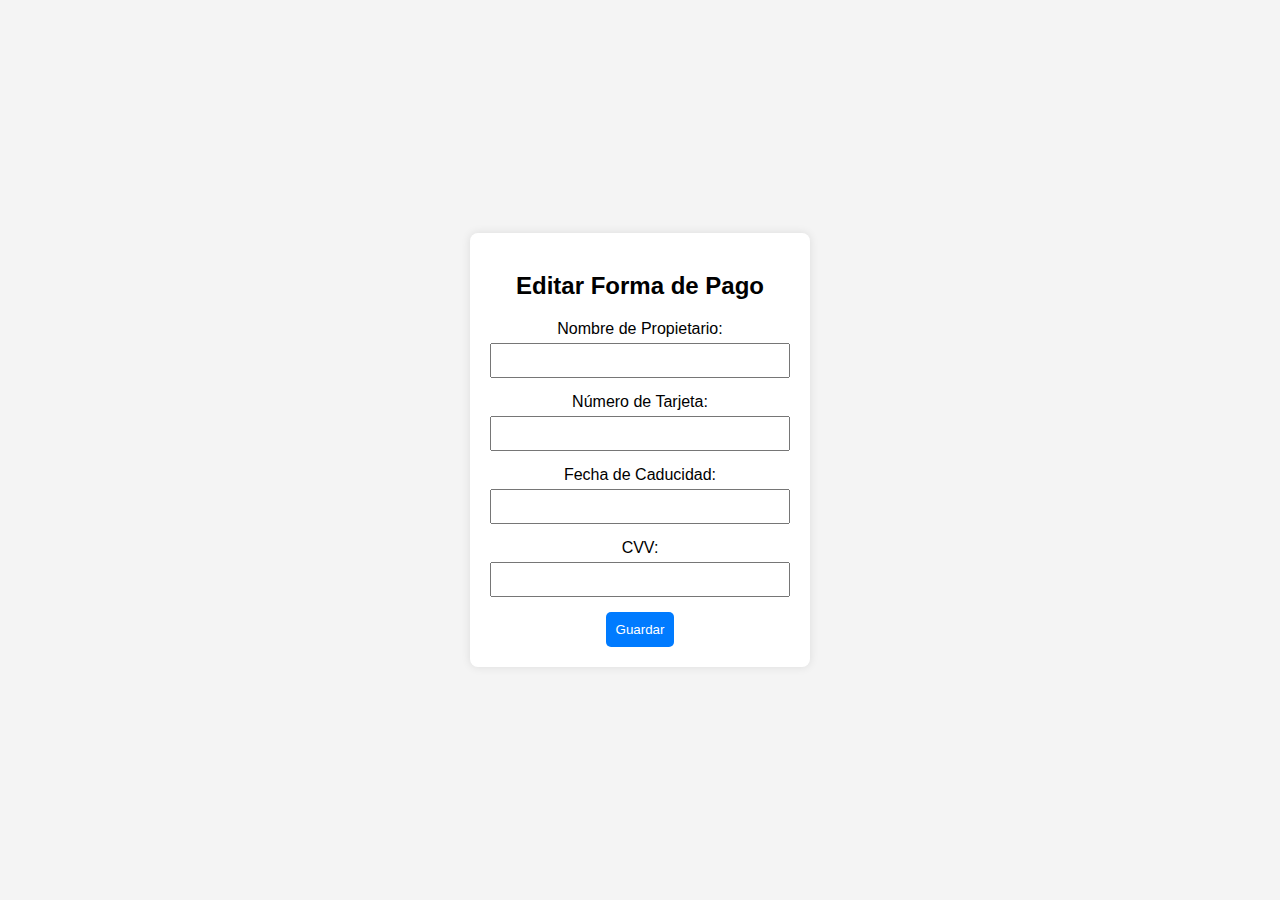
==== editar_forma_pago.html @ baa32a9c "Perfil de usuario" ====
<!DOCTYPE html>
<html lang="es">
<head>
    <meta charset="UTF-8">
    <meta name="viewport" content="width=device-width, initial-scale=1.0">
    <style>
        body {
            font-family: Arial, sans-serif;
            background-color: #f4f4f4;
            margin: 0;
            padding: 0;
            display: flex;
            justify-content: center;
            align-items: center;
            height: 100vh;
        }

        .container {
            background-color: #fff;
            padding: 20px;
            border-radius: 8px;
            box-shadow: 0 0 10px rgba(0, 0, 0, 0.1);
            text-align: center;
            width: 300px;
        }

        h2 {
            margin-bottom: 20px;
        }

        label {
            display: block;
            margin-bottom: 5px;
        }

        input {
            width: 100%;
            padding: 8px;
            margin-bottom: 15px;
            box-sizing: border-box;
        }

        button {
            background-color: #007bff;
            color: #fff;
            padding: 10px;
            border: none;
            border-radius: 5px;
            cursor: pointer;
        }
    </style>
    <title>Editar Forma de Pago</title>
</head>
<body>

<div class="container">
    <h2>Editar Forma de Pago</h2>
    <form id="forma-pago-form">
        <label for="nombre-propietario">Nombre de Propietario:</label>
        <input type="text" id="nombre-propietario" name="nombre-propietario" required>
        <label for="numero-de-tarjeta">Número de Tarjeta:</label>
        <input type="text" id="numero-de-tarjeta" name="numero-de-tarjeta" required>
        <label for="fecha-caducidad">Fecha de Caducidad:</label>
        <input type="text" id="fecha-caducidad" name="fecha-caducidad" required>
        <label for="cvv">CVV:</label>
        <input type="text" id="cvv" name="cvv" required>
        <button type="button" onclick="guardarEdicion()">Guardar</button>
    </form>
</div>

<script>
    // Cargar los datos almacenados al cargar la página
    document.addEventListener('DOMContentLoaded', cargarDatos);

    function cargarDatos() {
        const datosFormaPago = obtenerDatosFormaPago();
        document.getElementById('nombre-propietario').value = datosFormaPago.nombrePropietario || '';
        document.getElementById('numero-de-tarjeta').value = datosFormaPago.numeroTarjeta || '';
        document.getElementById('fecha-caducidad').value = datosFormaPago.fechaCaducidad || '';
        document.getElementById('cvv').value = datosFormaPago.cvv || '';
    }

    function guardarEdicion() {
        // Recupera los valores del formulario
        const nombrePropietario = document.getElementById('nombre-propietario').value;
        const numeroTarjeta = document.getElementById('numero-de-tarjeta').value;
        const fechaCaducidad = document.getElementById('fecha-caducidad').value;
        const cvv = document.getElementById('cvv').value;

        // Guarda los datos en el almacenamiento local
        guardarDatosFormaPago({
            nombrePropietario,
            numeroTarjeta,
            fechaCaducidad,
            cvv,
        });

        // Redirige de nuevo a la página principal
        window.location.href = 'index.html';
    }

    function obtenerDatosFormaPago() {
        const datosGuardados = localStorage.getItem('datosFormaPago');
        return datosGuardados ? JSON.parse(datosGuardados) : {};
    }

    function guardarDatosFormaPago(datos) {
        localStorage.setItem('datosFormaPago', JSON.stringify(datos));
    }
</script>

</body>
</html>
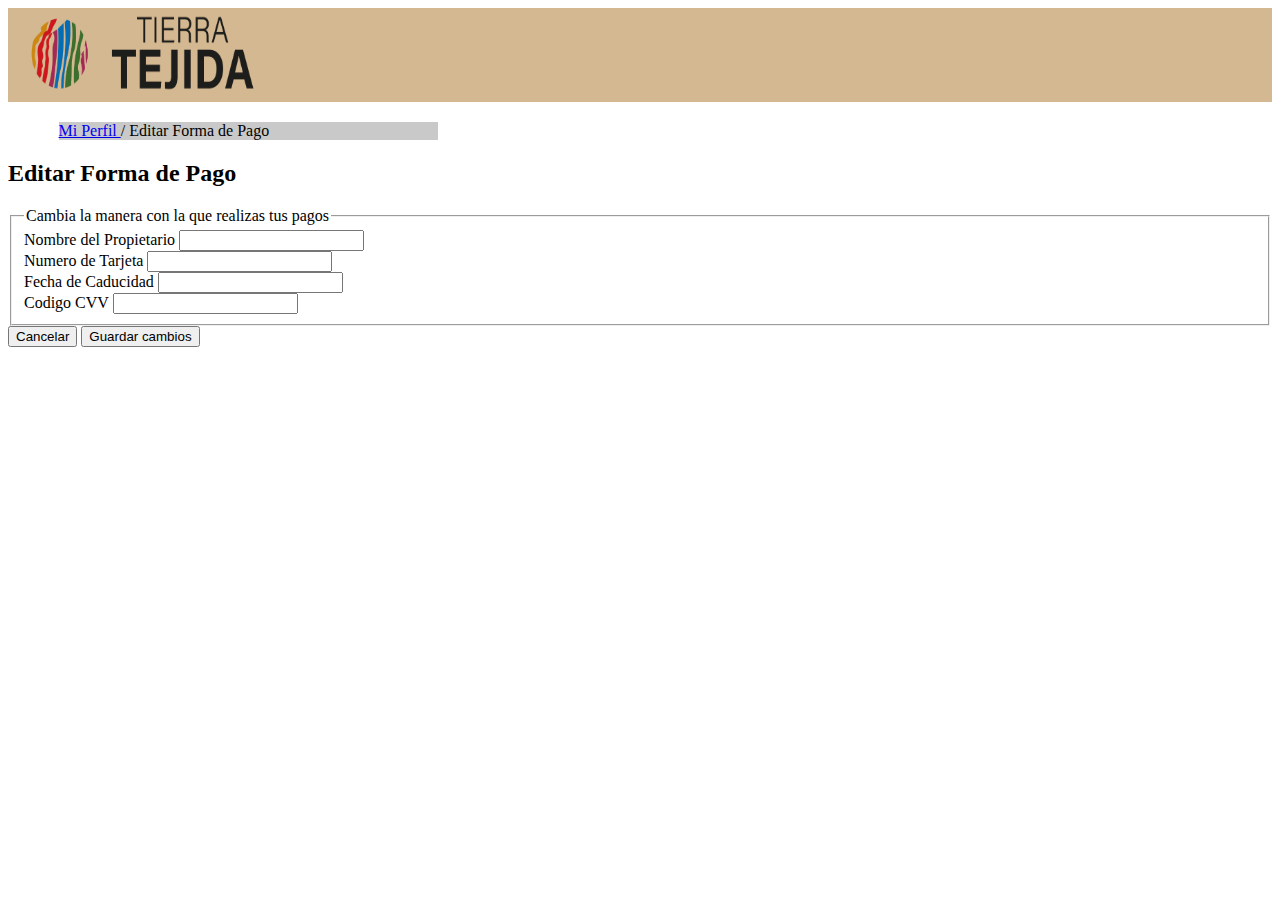
==== commit 0be8213b: "Add interfaces, styles and images" ====
--- a/editar_forma_pago.html
+++ b/editar_forma_pago.html
@@ -1,114 +1,80 @@
 <!DOCTYPE html>
 <html lang="es">
-<head>
-    <meta charset="UTF-8">
-    <meta name="viewport" content="width=device-width, initial-scale=1.0">
-    <style>
-        body {
-            font-family: Arial, sans-serif;
-            background-color: #f4f4f4;
-            margin: 0;
-            padding: 0;
-            display: flex;
-            justify-content: center;
-            align-items: center;
-            height: 100vh;
-        }
+    <head>
+        <meta name="autor" content="@Rolando">
+        <meta charset="UTF-8">
+        <meta name="description" content="Editar forma de Pago">
+        <meta http-equiv="X-UA-Compatible" content="IE=edge">
+        <meta name="viewport" content="width=device-width, initial-scale=1.0">
+        <link href="https://cdn.jsdelivr.net/npm/bootstrap@5.3.2/dist/css/bootstrap.min.css" rel="stylesheet" integrity="sha384-T3c6CoIi6uLrA9TneNEoa7RxnatzjcDSCmG1MXxSR1GAsXEV/Dwwykc2MPK8M2HN" crossorigin="anonymous">
+        <link href="./mystyle.css" rel="stylesheet" >
+        <title>TIERRA TEJIDA</title>
+    </head>
 
-        .container {
-            background-color: #fff;
-            padding: 20px;
-            border-radius: 8px;
-            box-shadow: 0 0 10px rgba(0, 0, 0, 0.1);
-            text-align: center;
-            width: 300px;
-        }
+    <body>
+        <header style="padding-bottom: 20px;">
+            <nav class="navbar-color"> 
+                <div class="container-fluid">
+                  <a class="navbar-brand" href="#">
+                    <img src="./LOGO.png" class="web-loge">
+                  </a>
+                </div>
+            </nav>
+        </header>
 
-        h2 {
-            margin-bottom: 20px;
-        }
+        
+        <main>
+            <div class="navigation">
+                <div class="navigation-color">
+                    <a href="index.html">Mi Perfil </a>
+                    <span>/ Editar Forma de Pago</span>
+                </div>
+            </div>
 
-        label {
-            display: block;
-            margin-bottom: 5px;
-        }
+            <div class="container">
+                <h2>Editar Forma de Pago</h2>
+        
+                <form id="forma-pago-form">
+                    <fieldset>
+                        <legend>Cambia la manera con la que realizas tus pagos</legend>
+                        
+                        <div class="mb-3">
+                          <label for="TextInput" class="form-label">Nombre del Propietario</label>
+                          <input type="text" class="form-control" id="nombre-propietario" name="nombre-propietario" required>
+                        </div>
+        
+                        <div class="mb-3">
+                          <label for="disabledSelect" class="form-label">Numero de Tarjeta</label>
+                          <input type="text" class="form-control" id="numero-de-tarjeta" name="numero-de-tarjeta" required>
+                        </div>
+        
+                        <div class="mb-3">
+                            <label for="disabledSelect" class="form-label">Fecha de Caducidad</label>
+                            <input type="text" class="form-control" id="fecha-caducidad" name="fecha-caducidad" required>                
+                        </div>
+        
+                        <div class="mb-3">
+                            <label for="disabledSelect" class="form-label">Codigo CVV</label>
+                            <input type="text" class="form-control" id="cvv" name="cvv" required>                
+                        </div>
+                    </fieldset>
+        
+        
+                    <div class="container d-flex justify-content-center align-items-center" style="height: 20vh;">
+                        <div class="d-flex justify-content-between" style="width: 30%;">
+                            <button type="button" class="btn btn-danger" onclick="irAIndex()">Cancelar</button>
+                            <button type="submit" class="btn btn-success btn-lg" onclick="guardarEdicion()">Guardar cambios</button>
+                        </div>
+                    </div>
+                    
 
-        input {
-            width: 100%;
-            padding: 8px;
-            margin-bottom: 15px;
-            box-sizing: border-box;
-        }
+                </form>
+            </div>
+        </main>
 
-        button {
-            background-color: #007bff;
-            color: #fff;
-            padding: 10px;
-            border: none;
-            border-radius: 5px;
-            cursor: pointer;
-        }
-    </style>
-    <title>Editar Forma de Pago</title>
-</head>
-<body>
 
-<div class="container">
-    <h2>Editar Forma de Pago</h2>
-    <form id="forma-pago-form">
-        <label for="nombre-propietario">Nombre de Propietario:</label>
-        <input type="text" id="nombre-propietario" name="nombre-propietario" required>
-        <label for="numero-de-tarjeta">Número de Tarjeta:</label>
-        <input type="text" id="numero-de-tarjeta" name="numero-de-tarjeta" required>
-        <label for="fecha-caducidad">Fecha de Caducidad:</label>
-        <input type="text" id="fecha-caducidad" name="fecha-caducidad" required>
-        <label for="cvv">CVV:</label>
-        <input type="text" id="cvv" name="cvv" required>
-        <button type="button" onclick="guardarEdicion()">Guardar</button>
-    </form>
-</div>
-
-<script>
-    // Cargar los datos almacenados al cargar la página
-    document.addEventListener('DOMContentLoaded', cargarDatos);
-
-    function cargarDatos() {
-        const datosFormaPago = obtenerDatosFormaPago();
-        document.getElementById('nombre-propietario').value = datosFormaPago.nombrePropietario || '';
-        document.getElementById('numero-de-tarjeta').value = datosFormaPago.numeroTarjeta || '';
-        document.getElementById('fecha-caducidad').value = datosFormaPago.fechaCaducidad || '';
-        document.getElementById('cvv').value = datosFormaPago.cvv || '';
-    }
-
-    function guardarEdicion() {
-        // Recupera los valores del formulario
-        const nombrePropietario = document.getElementById('nombre-propietario').value;
-        const numeroTarjeta = document.getElementById('numero-de-tarjeta').value;
-        const fechaCaducidad = document.getElementById('fecha-caducidad').value;
-        const cvv = document.getElementById('cvv').value;
-
-        // Guarda los datos en el almacenamiento local
-        guardarDatosFormaPago({
-            nombrePropietario,
-            numeroTarjeta,
-            fechaCaducidad,
-            cvv,
-        });
-
-        // Redirige de nuevo a la página principal
-        window.location.href = 'index.html';
-    }
-
-    function obtenerDatosFormaPago() {
-        const datosGuardados = localStorage.getItem('datosFormaPago');
-        return datosGuardados ? JSON.parse(datosGuardados) : {};
-    }
-
-    function guardarDatosFormaPago(datos) {
-        localStorage.setItem('datosFormaPago', JSON.stringify(datos));
-    }
-</script>
-
-</body>
+    <script src="https://cdn.jsdelivr.net/npm/bootstrap@5.3.2/dist/js/bootstrap.bundle.min.js" integrity="sha384-C6RzsynM9kWDrMNeT87bh95OGNyZPhcTNXj1NW7RuBCsyN/o0jlpcV8Qyq46cDfL" crossorigin="anonymous"></script>
+    <script src="./script.js"></script>
+    </body>
 </html>
 
--- a/mystyle.css
+++ b/mystyle.css
@@ -0,0 +1,58 @@
+.navbar-color{
+    background-color:rgb(212, 184, 145);
+}
+
+.pr20{
+    padding-right: 20px;
+}
+
+.navigation{
+    display: flexbox;
+    width: 30%;
+    padding-left: 4%;
+}
+
+.navigation-color{
+    background-color: rgb(201, 201, 201);
+}
+
+.profile-picture{
+    display: flexbox;
+    width: 200px; /* Ancho del círculo */
+    height: 200px; /* Altura del círculo */
+    background-color: #3498db; /* Color de fondo del círculo */
+    border-radius: 50%;
+}
+
+.container1{
+    display: flex;
+    justify-content: center; /* Centra los hijos horizontalmente */
+    align-items: center; /* Centra los hijos verticalmente */
+    height: 200px; /* Altura del contenedor padre */
+
+}
+
+.box{
+    width: 100px;
+    height: 50px;
+    margin: 10px;
+    justify-content: center;
+    align-items: center;
+}
+
+.logo{
+    order: 1;
+    width: 50%;
+}
+
+.user{
+    order: 2;
+    width: 50%;
+}
+
+
+.web-loge{
+    width:230px;
+    height:90px;
+    padding-left:0.5cm;
+}